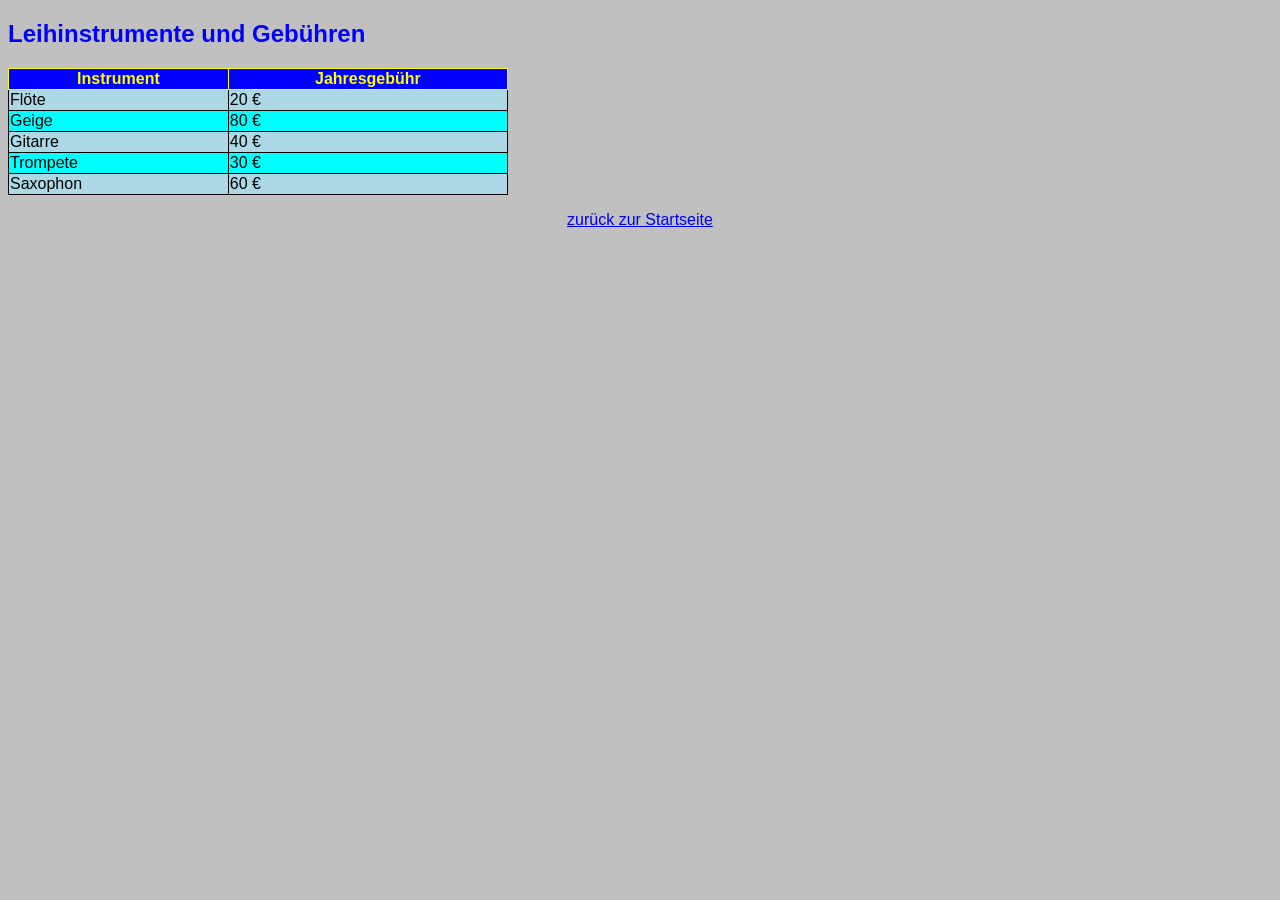
==== instuments.html @ c1bca83c "Add files via upload" ====
<!DOCTYPE html>

<head>   
<meta charset="utf-8"> 
<link rel="stylesheet" href="format.css" type="text/css">

<body>
    <h2>Leihinstrumente und Gebühren</h2>
    <table class="table1">
         <tr class="table_header">
            <th>Instrument</th>
            <th>Jahresgebühr</th>
         </tr>
         <tr>
            <td>Flöte</td>
            <td>20 €</td>
         </tr>
         <tr>
            <td>Geige</td>
            <td>80 €</td>
         </tr>
         <tr>
            <td>Gitarre</td>
            <td>40 €</td>
         </tr>
         <tr>
            <td>Trompete</td>
            <td>30 €</td>
         </tr>
         <tr>
            <td>Saxophon</td>
            <td>60 €</td>
         </tr>
    </table>
    
    <p class="link_center"><a  href="startseite.html">zurück zur Startseite</a></p>
</body>
---- format.css ----
body{
    background-color: silver;
    font-family: Arial;
}

h1 { 
    color:            red;
    background-color: yellow;
}

img{
    display: block;
    margin-left: auto;
    margin-right: auto;
    width: 464;
}

ol{
    list-style: lower-alpha;
}

h2{
    color: blue;
}


h3{
    color: blue;
}

.link_center{
 text-align: center;
}

.center{
    text-align: center;
}

ul{
    list-style: circle;
}

.box{
    width: 200px;
    border: 1px solid;
    background-color: yellow;
    padding-left: 10px;
}

.table1{
    width: 500px;
    border-collapse: collapse;
    border: 1px solid;

    th{
        background-color: blue;
        color: yellow;
        border: 1px solid;
    }

    td{
        border: 1px solid;
    }

    tr:nth-child(even) {background-color: lightblue;}
    tr:nth-child(odd) {background-color: cyan;}
    tr:hover{background-color: red;
    }
}

.table2{
    width: 500px;
    border-collapse: collapse;
    text-align: center;

    td:nth-child(1){color: red; }
    td:nth-child(2){color: blue;}
    td:nth-child(3){color: blue;}
}

.video1{
    max-width: 100%;
}
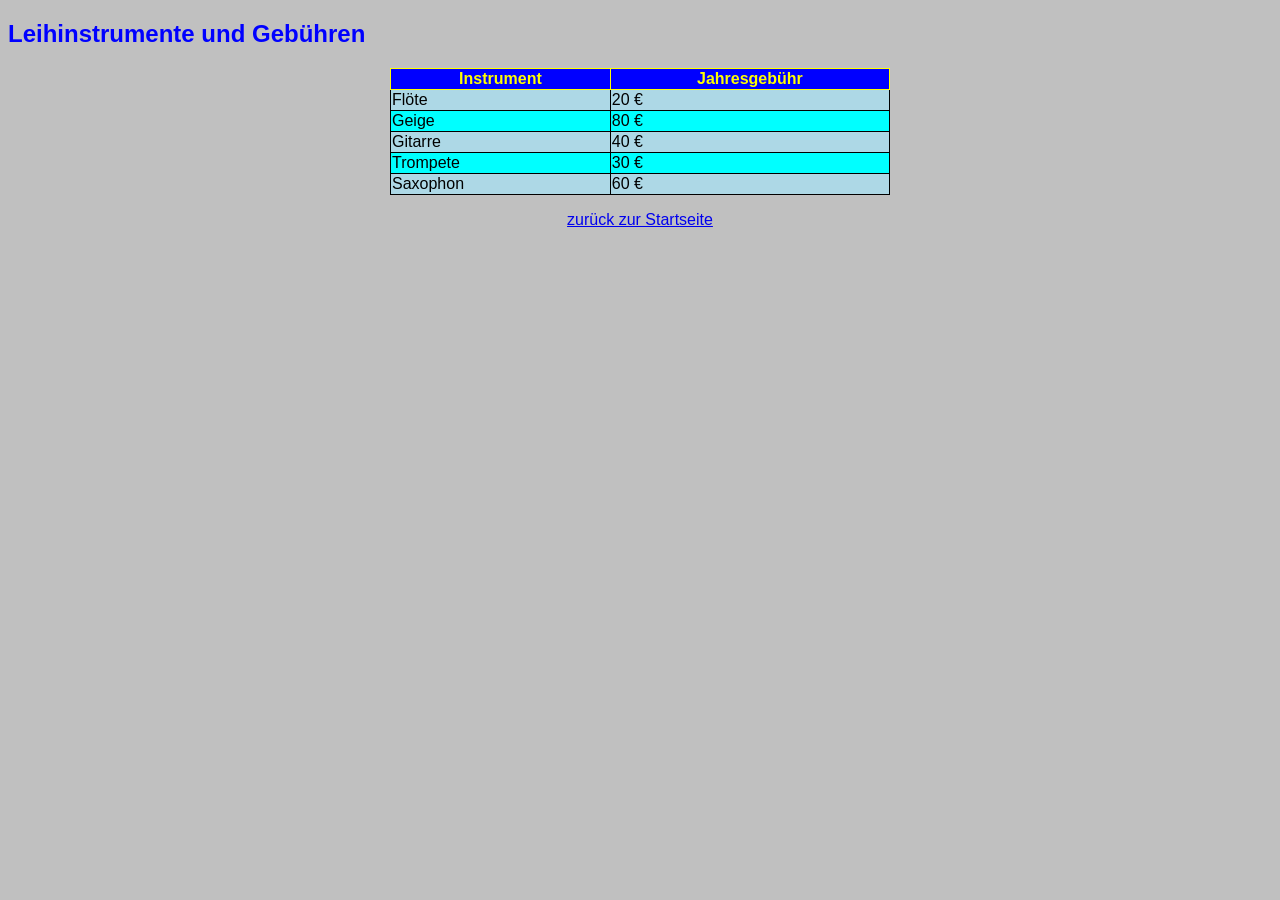
==== commit ccabff6b: "Update instuments.html Updated the link to the homepage and ensured proper HTML structure." ====
--- a/instuments.html
+++ b/instuments.html
@@ -33,5 +33,5 @@
          </tr>
     </table>
     
-    <p class="link_center"><a  href="startseite.html">zurück zur Startseite</a></p>
-</body>+    <p class="link_center"><a  href="index.html">zurück zur Startseite</a></p>
+</body>
--- a/format.css
+++ b/format.css
@@ -48,6 +48,8 @@
 }
 
 .table1{
+    margin-left: auto;
+    margin-right: auto;
     width: 500px;
     border-collapse: collapse;
     border: 1px solid;
@@ -80,4 +82,4 @@
 
 .video1{
     max-width: 100%;
-}+}
